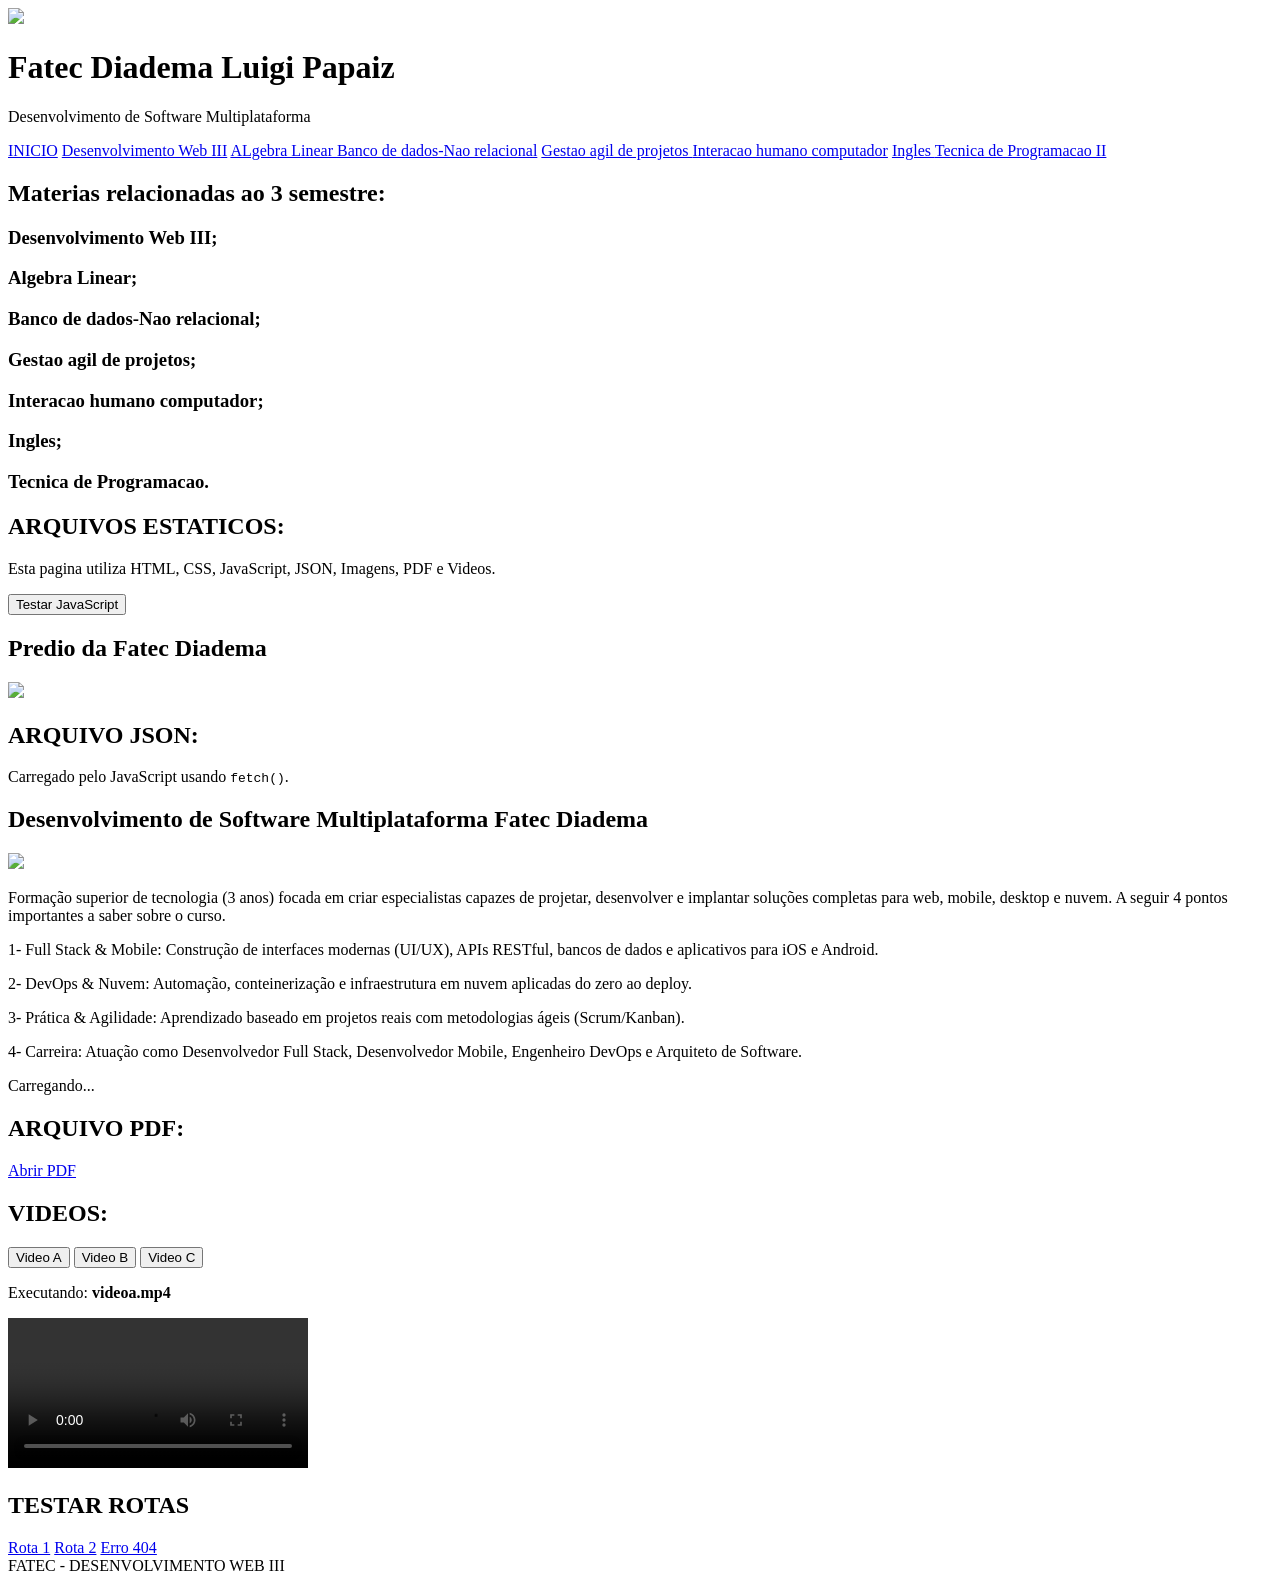
==== Principal/public/index.html @ 07ea5d74 "Add files via upload" ====
<!DOCTYPE html>
<html lang="pt-BR">
 
<head>
    <meta charset="UTF-8">
    <title>Node.js FULL </title>
    <link rel="stylesheet" href="/css/style.css">
    <script src="/js/script.js" defer></script>
</head>
 
<body>
<header>
    <img src="/img/image.png" class="logo">
    <div>
        <h1>Fatec Diadema Luigi Papaiz</h1>
        <p>Desenvolvimento de Software Multiplataforma</p>
    </div>
</header>
 
<nav>
    <a href="/">INICIO</a>  
    <a href="disciplinas/dsw.html" target="_blank">Desenvolvimento Web III</a>
    <a href="disciplinas/agl.html" target="_blank">ALgebra Linear </a>
    <a href="disciplinas/bdn.html" target="_blank">Banco de dados-Nao relacional</a>
    <a href="disciplinas/gps.html" target="_blank">Gestao agil de projetos </a>
    <a href="disciplinas/ihc.html" target="_blank">Interacao humano computador</a>
    <a href="disciplinas/ing.html" target="_blank">Ingles </a>
    <a href="disciplinas/tp2.html" target="_blank">Tecnica de Programacao II</a>


</nav>
 
<main>
    <section>
        <h2>Materias relacionadas ao 3 semestre:</h2>
        <h3>Desenvolvimento Web III;</h3>
        <h3>Algebra Linear;</h3>
        <h3>Banco de dados-Nao relacional;</h3>
        <h3>Gestao agil de projetos;</h3>
        <h3>Interacao humano computador;</h3>
        <h3>Ingles;</h3>
        <h3>Tecnica de Programacao.</h3>
        <h2>ARQUIVOS ESTATICOS:</h2>
        <p>Esta pagina utiliza HTML, CSS, JavaScript, JSON, Imagens, PDF e Videos.</p>
 
        <button onclick="testarJS()">Testar JavaScript</button>
        <span id="mensagemJS"></span>
    </section>
 
    <section>
        <h2>Predio da Fatec Diadema</h2>
        <div class="grid">
                <img src="/img/imgfatec.png">
            </div>
        
    </section>
 
    <section>
        <h2>ARQUIVO JSON:</h2>
        <p>Carregado pelo JavaScript usando <code>fetch()</code>.</p>
        <h1>Desenvolvimento de Software Multiplataforma Fatec Diadema</h1>
        <img src="/img/dsm.png">
        <p>Formação superior de tecnologia (3 anos) focada em criar especialistas capazes de projetar, desenvolver e implantar soluções completas para web, mobile, desktop e nuvem. A seguir 4 pontos importantes a saber sobre o curso.</p>
        <p>1- Full Stack & Mobile: Construção de interfaces modernas (UI/UX), APIs RESTful, bancos de dados e aplicativos para iOS e Android.</p>
        <p>2- DevOps & Nuvem: Automação, conteinerização e infraestrutura em nuvem aplicadas do zero ao deploy.</p>
        <p>3- Prática & Agilidade: Aprendizado baseado em projetos reais com metodologias ágeis (Scrum/Kanban).</p>
        <p>4- Carreira: Atuação como Desenvolvedor Full Stack, Desenvolvedor Mobile, Engenheiro DevOps e Arquiteto de Software.</p>
        <div id="dadosJson">Carregando...</div>
    </section>
 
    <section>
        <h2>ARQUIVO PDF:</h2>
        <a class="botao" href="/pdf/gabarito.pdf" target="_blank">
            Abrir PDF
        </a>
    </section>
 
    <section>
        <h2>VIDEOS:</h2>
 
        <button onclick="trocarVideo('videoa.mp4')">Video A</button>
        <button onclick="trocarVideo('videob.mp4')">Video B</button>
        <button onclick="trocarVideo('videoc.mp4')">Video C</button>
 
        <p>Executando: <b id="nomeVideo">videoa.mp4</b></p>
 
        <video id="playerVideo" src="/video/videoa.mp4" controls></video>
    </section>
 
    <section>
        <h2>TESTAR ROTAS</h2>
        <a class="botao" href="/rota1">Rota 1</a>
        <a class="botao" href="/rota2">Rota 2</a>
        <a class="botao erro" href="/naoexiste">Erro 404</a>
    </section>
</main>
 
<footer>
    FATEC - DESENVOLVIMENTO WEB III
</footer>
 
</body>
</html>
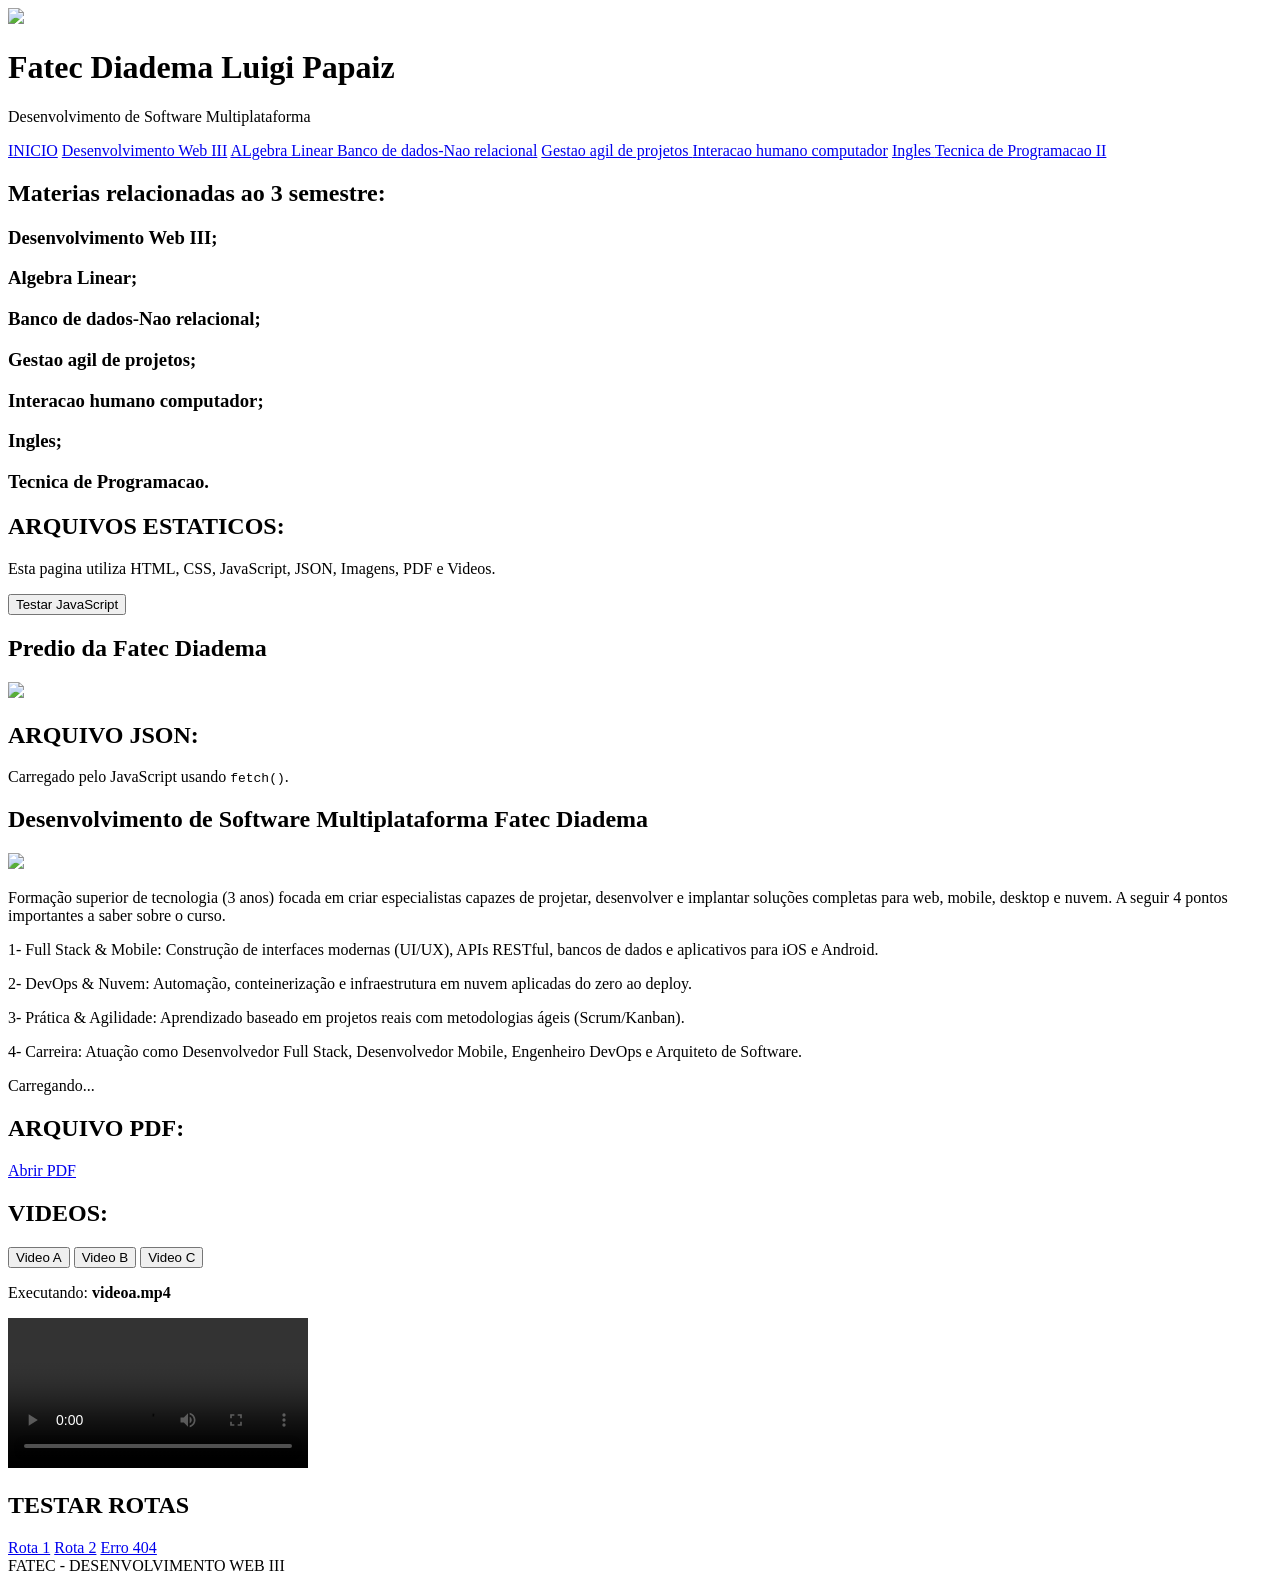
==== commit 125a5870: "index" ====
--- a/Principal/public/index.html
+++ b/Principal/public/index.html
@@ -3,7 +3,7 @@
  
 <head>
     <meta charset="UTF-8">
-    <title>Node.js FULL </title>
+    <title>Projeto 2 de DSWIII</title>
     <link rel="stylesheet" href="/css/style.css">
     <script src="/js/script.js" defer></script>
 </head>
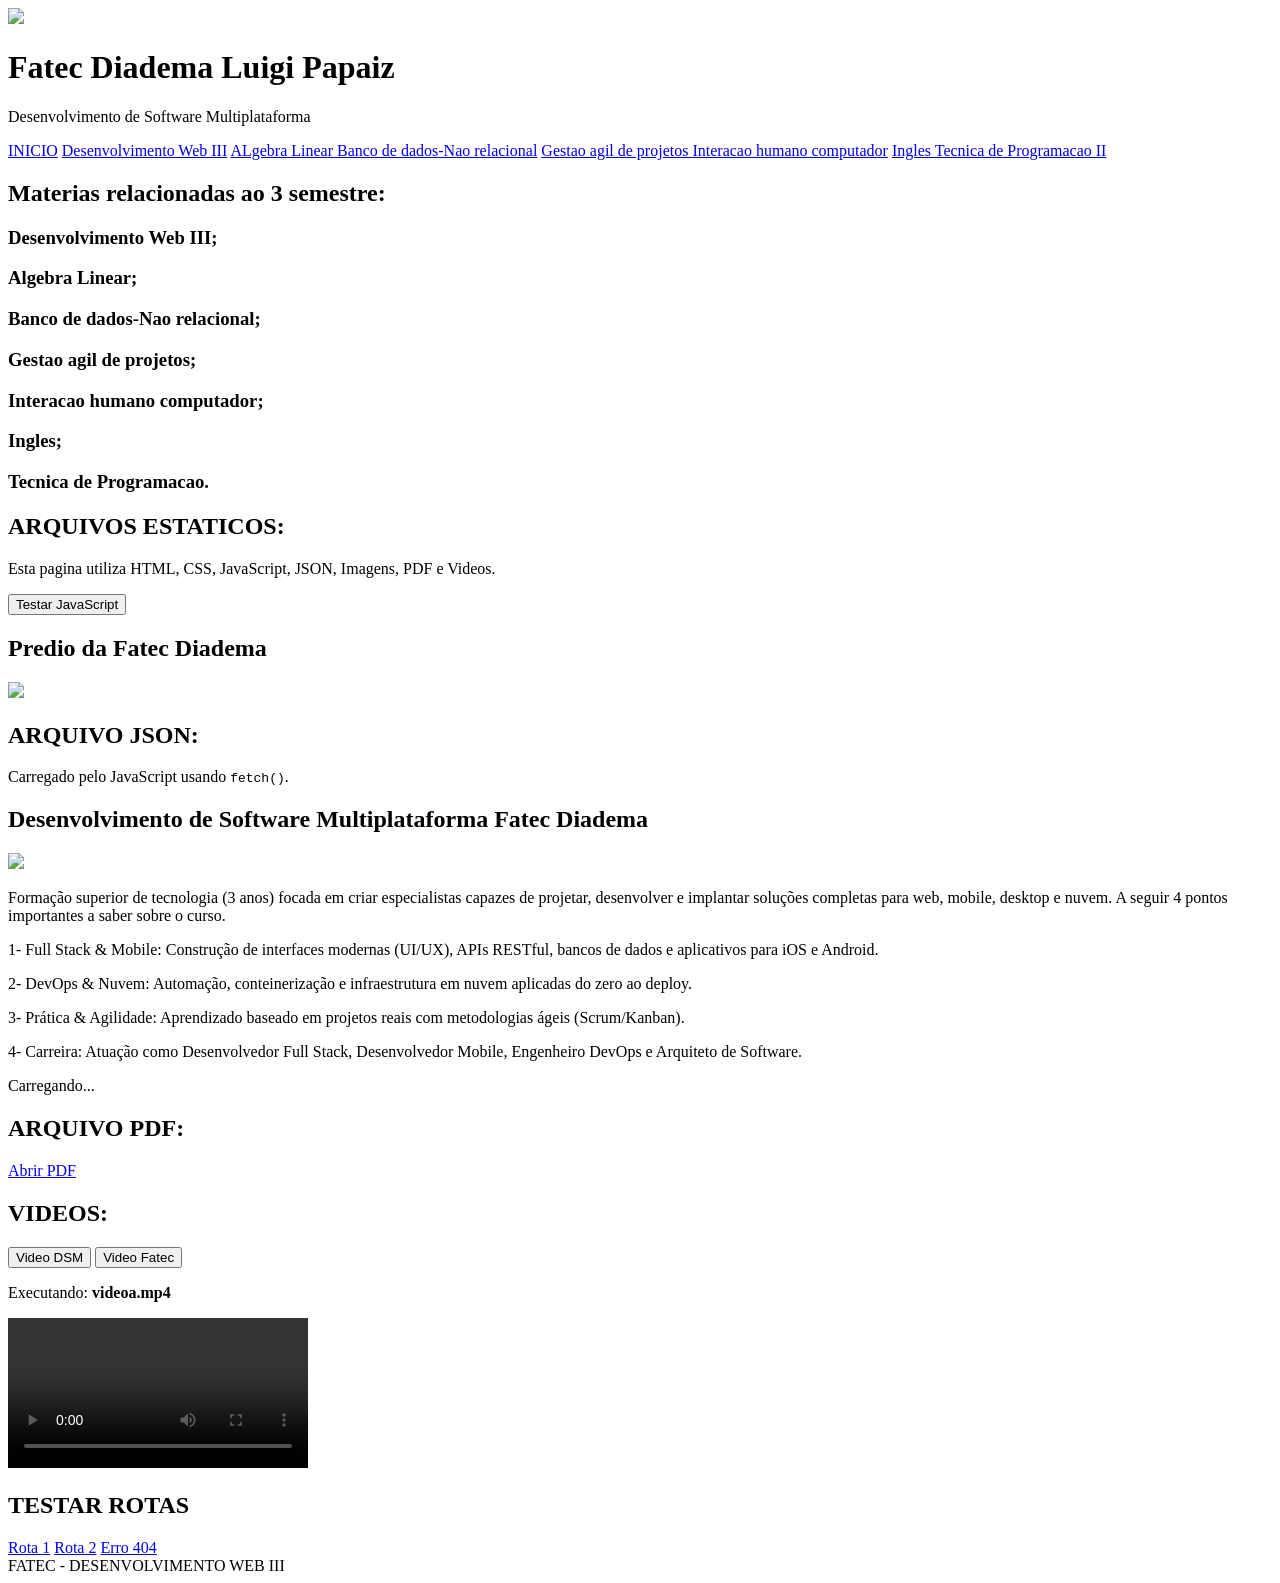
==== commit 88aa5f05: "index.html" ====
--- a/Principal/public/index.html
+++ b/Principal/public/index.html
@@ -78,9 +78,9 @@
     <section>
         <h2>VIDEOS:</h2>
  
-        <button onclick="trocarVideo('videoa.mp4')">Video A</button>
-        <button onclick="trocarVideo('videob.mp4')">Video B</button>
-        <button onclick="trocarVideo('videoc.mp4')">Video C</button>
+        <button onclick="trocarVideo('videocurso.mp4')">Video DSM</button>
+        <button onclick="trocarVideo('videofatec.mp4')">Video Fatec</button>
+        
  
         <p>Executando: <b id="nomeVideo">videoa.mp4</b></p>
  
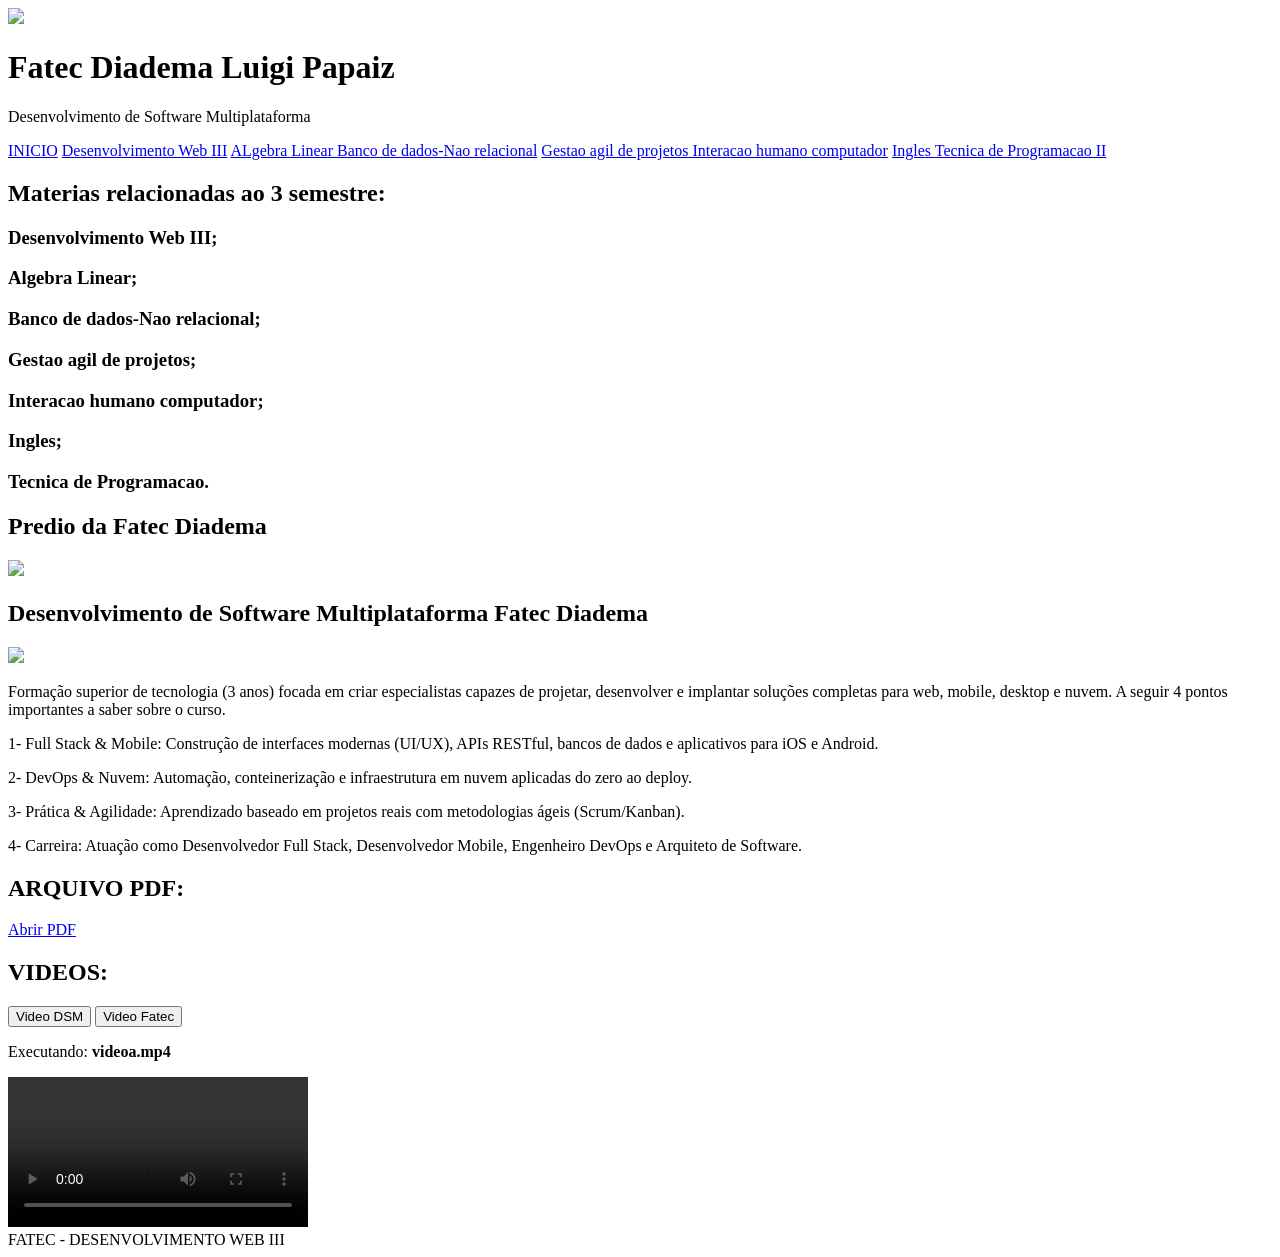
==== commit 837789f1: "index.html" ====
--- a/Principal/public/index.html
+++ b/Principal/public/index.html
@@ -40,11 +40,7 @@
         <h3>Interacao humano computador;</h3>
         <h3>Ingles;</h3>
         <h3>Tecnica de Programacao.</h3>
-        <h2>ARQUIVOS ESTATICOS:</h2>
-        <p>Esta pagina utiliza HTML, CSS, JavaScript, JSON, Imagens, PDF e Videos.</p>
  
-        <button onclick="testarJS()">Testar JavaScript</button>
-        <span id="mensagemJS"></span>
     </section>
  
     <section>
@@ -56,8 +52,6 @@
     </section>
  
     <section>
-        <h2>ARQUIVO JSON:</h2>
-        <p>Carregado pelo JavaScript usando <code>fetch()</code>.</p>
         <h1>Desenvolvimento de Software Multiplataforma Fatec Diadema</h1>
         <img src="/img/dsm.png">
         <p>Formação superior de tecnologia (3 anos) focada em criar especialistas capazes de projetar, desenvolver e implantar soluções completas para web, mobile, desktop e nuvem. A seguir 4 pontos importantes a saber sobre o curso.</p>
@@ -65,12 +59,11 @@
         <p>2- DevOps & Nuvem: Automação, conteinerização e infraestrutura em nuvem aplicadas do zero ao deploy.</p>
         <p>3- Prática & Agilidade: Aprendizado baseado em projetos reais com metodologias ágeis (Scrum/Kanban).</p>
         <p>4- Carreira: Atuação como Desenvolvedor Full Stack, Desenvolvedor Mobile, Engenheiro DevOps e Arquiteto de Software.</p>
-        <div id="dadosJson">Carregando...</div>
     </section>
  
     <section>
         <h2>ARQUIVO PDF:</h2>
-        <a class="botao" href="/pdf/gabarito.pdf" target="_blank">
+        <a class="botao" href="/pdf/matriz_dsciplinas.pdf" target="_blank">
             Abrir PDF
         </a>
     </section>
@@ -86,14 +79,7 @@
  
         <video id="playerVideo" src="/video/videoa.mp4" controls></video>
     </section>
- 
-    <section>
-        <h2>TESTAR ROTAS</h2>
-        <a class="botao" href="/rota1">Rota 1</a>
-        <a class="botao" href="/rota2">Rota 2</a>
-        <a class="botao erro" href="/naoexiste">Erro 404</a>
-    </section>
-</main>
+ </main>
  
 <footer>
     FATEC - DESENVOLVIMENTO WEB III
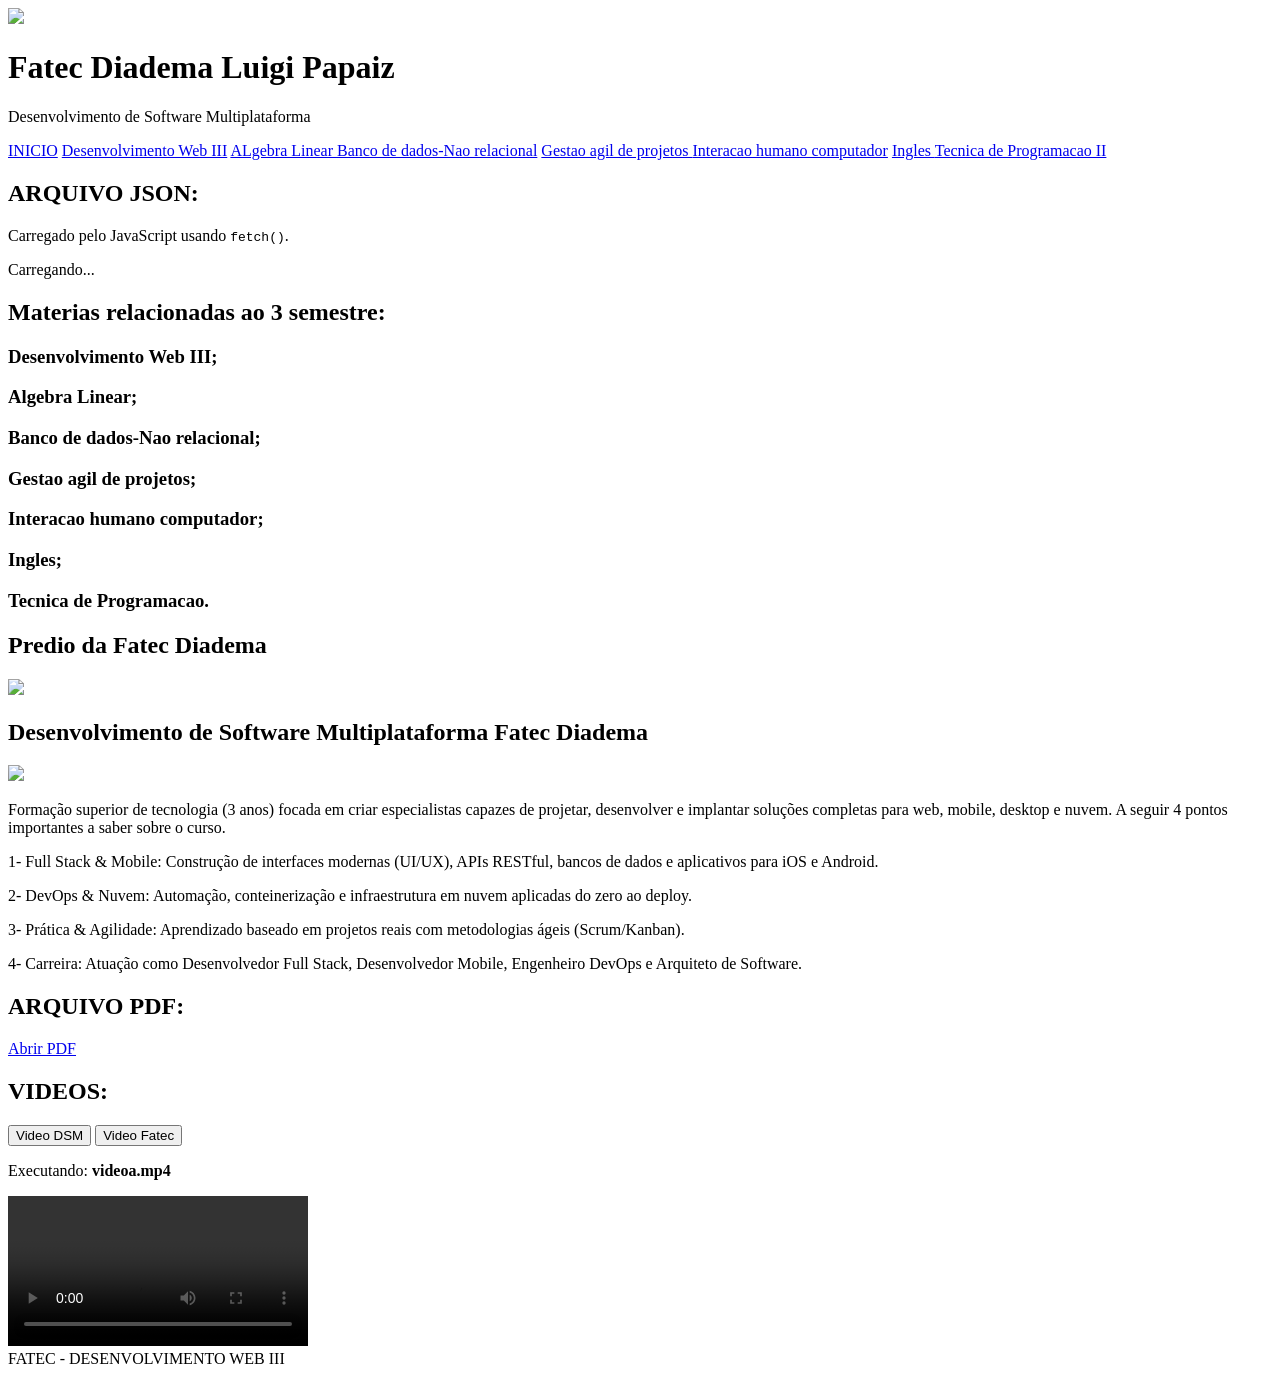
==== commit f4ba3bac: "app.js" ====
--- a/Principal/public/index.html
+++ b/Principal/public/index.html
@@ -31,6 +31,15 @@
 </nav>
  
 <main>
+
+
+    <section>
+        <h2>ARQUIVO JSON:</h2>
+        <p>Carregado pelo JavaScript usando <code>fetch()</code>.</p>
+        <div id="dadosJson">Carregando...</div>
+    </section>
+
+
     <section>
         <h2>Materias relacionadas ao 3 semestre:</h2>
         <h3>Desenvolvimento Web III;</h3>
@@ -50,6 +59,7 @@
             </div>
         
     </section>
+    
  
     <section>
         <h1>Desenvolvimento de Software Multiplataforma Fatec Diadema</h1>
